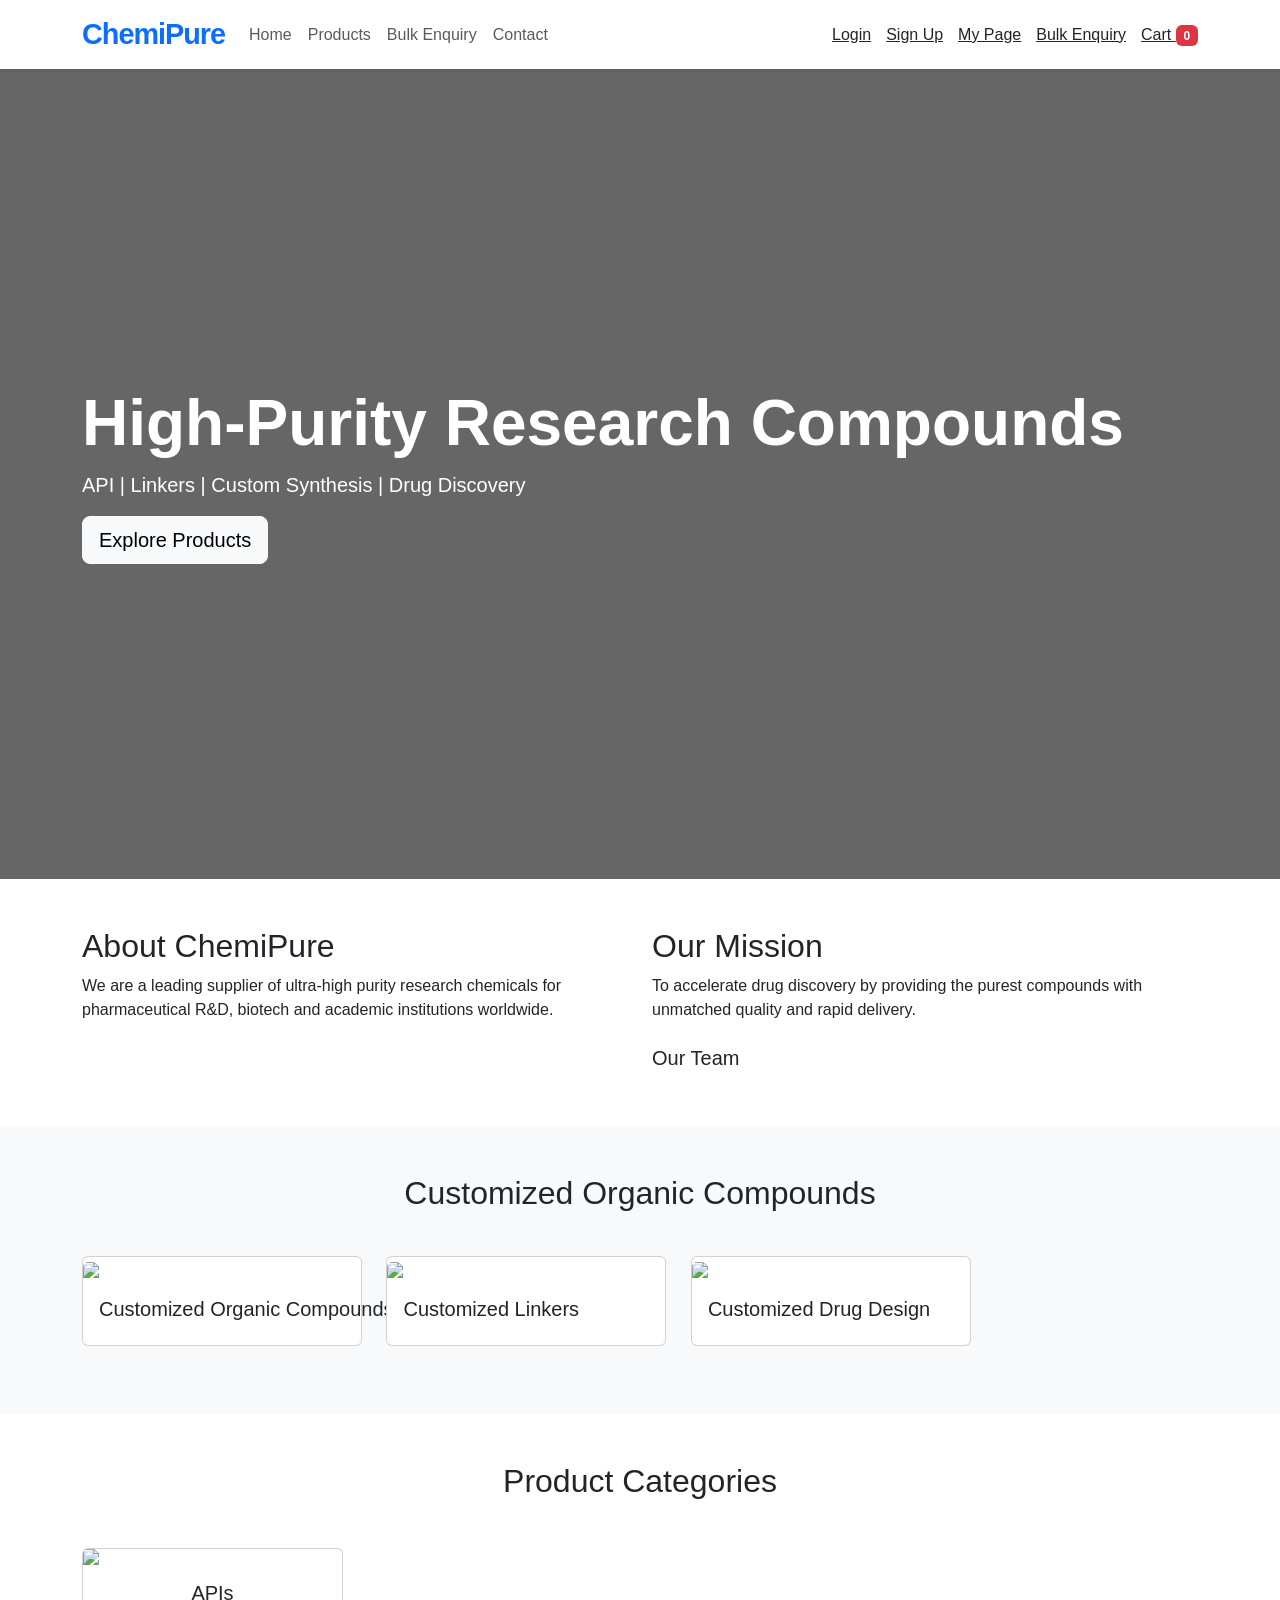
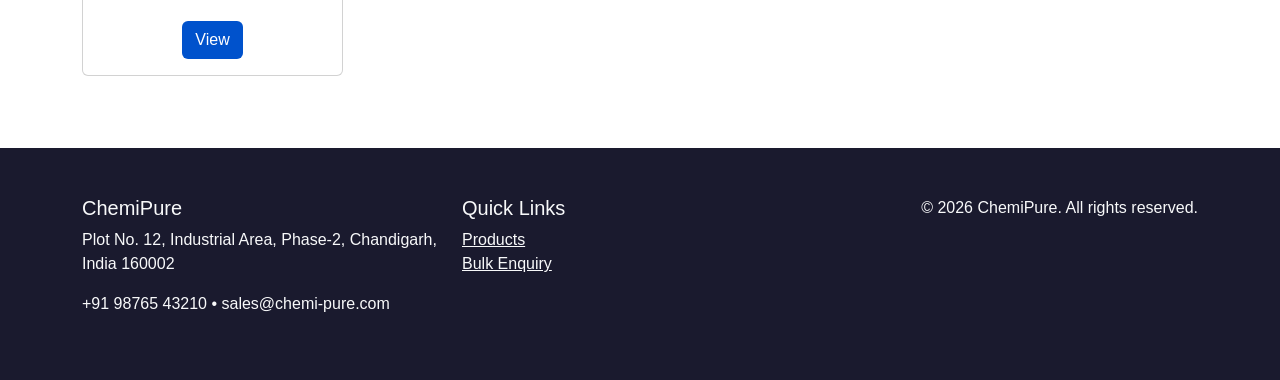
==== index.html @ e96cc4f9 "Add initial HTML structure for ChemiPure website" ====
<!DOCTYPE html>
<html lang="en">
<head>
    <meta charset="UTF-8">
    <meta name="viewport" content="width=device-width, initial-scale=1">
    <title>ChemiPure • High-Purity Research Compounds</title>
    <link href="https://cdn.jsdelivr.net/npm/bootstrap@5.3.3/dist/css/bootstrap.min.css" rel="stylesheet">
    <link rel="stylesheet" href="assets/css/style.css">
</head>
<body>
    <!-- HEADER -->
    <nav class="navbar navbar-expand-lg navbar-light bg-white shadow-sm sticky-top">
        <div class="container">
            <a class="navbar-brand text-primary" href="index.html">ChemiPure</a>
            <button class="navbar-toggler" type="button" data-bs-toggle="collapse" data-bs-target="#navbarNav">
                <span class="navbar-toggler-icon"></span>
            </button>
            <div class="collapse navbar-collapse" id="navbarNav">
                <ul class="navbar-nav me-auto">
                    <li><a class="nav-link" href="index.html">Home</a></li>
                    <li><a class="nav-link" href="products.html">Products</a></li>
                    <li><a class="nav-link" href="bulk-enquiry.html">Bulk Enquiry</a></li>
                    <li><a class="nav-link" href="contact.html">Contact</a></li>
                </ul>
                <div class="header-right d-flex align-items-center">
                    <a href="#" onclick="login()" class="text-dark">Login</a>
                    <a href="#" class="text-dark" data-bs-toggle="modal" data-bs-target="#signupModal">Sign Up</a>
                    <a href="my-page.html" class="text-dark">My Page</a>
                    <a href="bulk-enquiry.html" class="text-dark">Bulk Enquiry</a>
                    <a href="#" class="position-relative text-dark" onclick="alert('Cart: '+cart.length+' items')">Cart <span id="cart-count" class="badge bg-danger">0</span></a>
                </div>
            </div>
        </div>
    </nav>

    <!-- HERO -->
    <section class="hero d-flex align-items-center text-white">
        <div class="container">
            <h1 class="display-3 fw-bold">High-Purity Research Compounds</h1>
            <p class="lead">API | Linkers | Custom Synthesis | Drug Discovery</p>
            <a href="products.html" class="btn btn-lg btn-light">Explore Products</a>
        </div>
    </section>

    <!-- ABOUT & MISSION -->
    <section class="py-5">
        <div class="container">
            <div class="row">
                <div class="col-lg-6">
                    <h2>About ChemiPure</h2>
                    <p>We are a leading supplier of ultra-high purity research chemicals for pharmaceutical R&D, biotech and academic institutions worldwide.</p>
                </div>
                <div class="col-lg-6">
                    <h2>Our Mission</h2>
                    <p>To accelerate drug discovery by providing the purest compounds with unmatched quality and rapid delivery.</p>
                    <h5 class="mt-4">Our Team</h5>
                    <div class="d-flex gap-3">
                        <img src="https://picsum.photos/id/64/80/80" class="rounded-circle" alt="">
                        <img src="https://picsum.photos/id/65/80/80" class="rounded-circle" alt="">
                        <img src="https://picsum.photos/id/66/80/80" class="rounded-circle" alt="">
                    </div>
                </div>
            </div>
        </div>
    </section>

    <!-- CUSTOMIZED SECTION (scroll) -->
    <section class="py-5 bg-light">
        <div class="container">
            <h2 class="text-center mb-4">Customized Organic Compounds</h2>
            <div class="scroll-container">
                <div class="scroll-item card"><img src="https://picsum.photos/id/180/280/180" class="card-img-top"><div class="p-3"><h5>Customized Organic Compounds</h5></div></div>
                <div class="scroll-item card"><img src="https://picsum.photos/id/201/280/180" class="card-img-top"><div class="p-3"><h5>Customized Linkers</h5></div></div>
                <div class="scroll-item card"><img src="https://picsum.photos/id/220/280/180" class="card-img-top"><div class="p-3"><h5>Customized Drug Design</h5></div></div>
            </div>
        </div>
    </section>

    <!-- PRODUCT CATEGORIES -->
    <section class="py-5">
        <div class="container">
            <h2 class="text-center mb-5">Product Categories</h2>
            <div class="row">
                <div class="col-md-3 mb-4">
                    <div class="card card-product h-100" onclick="location.href='products.html?cat=API'">
                        <img src="https://picsum.photos/id/180/300/200" class="card-img-top">
                        <div class="card-body text-center">
                            <h5>APIs</h5>
                            <button class="btn btn-inquiry mt-2">View</button>
                        </div>
                    </div>
                </div>
                <!-- Repeat for Linkers, Custom Synthesis, Drug Discovery -->
                <!-- ... (copy-paste same block, change image & text) -->
            </div>
        </div>
    </section>

    <!-- FOOTER -->
    <footer class="footer py-5 text-light">
        <div class="container">
            <div class="row">
                <div class="col-md-4">
                    <h5>ChemiPure</h5>
                    <p>Plot No. 12, Industrial Area, Phase-2, Chandigarh, India 160002</p>
                    <p>+91 98765 43210 • sales@chemi-pure.com</p>
                </div>
                <div class="col-md-4">
                    <h5>Quick Links</h5>
                    <a href="products.html" class="text-light d-block">Products</a>
                    <a href="bulk-enquiry.html" class="text-light d-block">Bulk Enquiry</a>
                </div>
                <div class="col-md-4 text-end">
                    <p>© 2026 ChemiPure. All rights reserved.</p>
                </div>
            </div>
        </div>
    </footer>

    <script src="https://cdn.jsdelivr.net/npm/bootstrap@5.3.3/dist/js/bootstrap.bundle.min.js"></script>
    <script src="assets/js/script.js"></script>
</body>
</html>
---- assets/css/style.css ----
:root {
    --primary: #0052cc;
    --secondary: #00b894;
}
body { font-family: 'Segoe UI', sans-serif; }
.navbar-brand { font-weight: 700; font-size: 1.8rem; letter-spacing: -1px; }
.nav-link { font-weight: 500; }
.header-right a { margin-left: 15px; font-weight: 500; }
.hero { background: linear-gradient(rgba(0,0,0,0.6), rgba(0,0,0,0.6)), url('https://picsum.photos/id/1015/1920/800'); background-size: cover; height: 90vh; }
.card-product { transition: all 0.3s; }
.card-product:hover { transform: translateY(-10px); box-shadow: 0 20px 30px rgba(0,0,0,0.1); }
.btn-inquiry { background: #0052cc; color: white; }
.scroll-container { overflow-x: auto; white-space: nowrap; padding: 20px 0; }
.scroll-item { display: inline-block; width: 280px; margin-right: 20px; }
.footer { background: #1a1a2e; color: #ccc; }
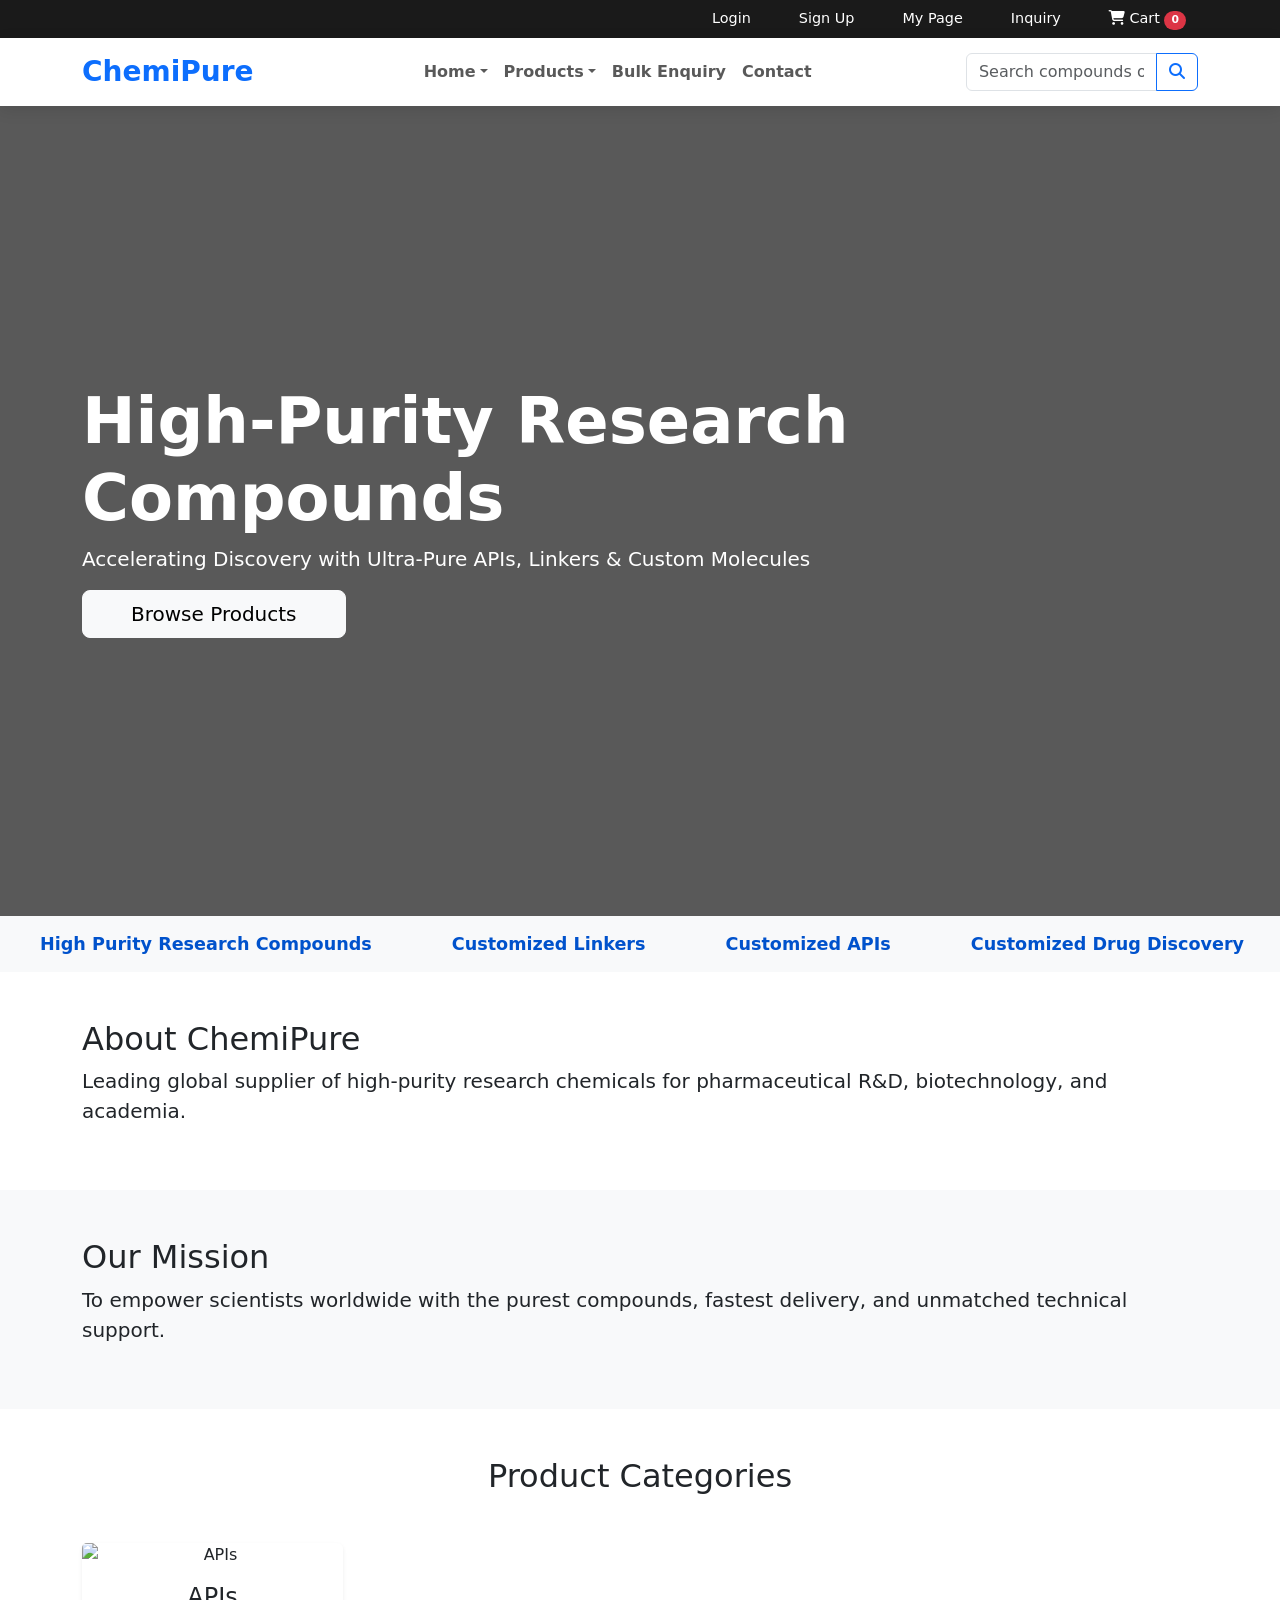
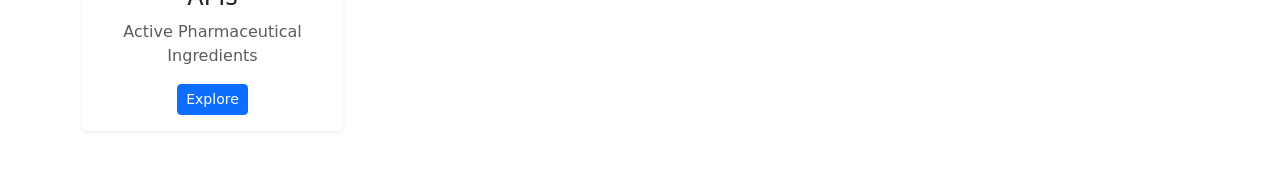
==== commit 5d96bcd5: "Update index.html" ====
--- a/index.html
+++ b/index.html
@@ -6,116 +6,132 @@
     <title>ChemiPure • High-Purity Research Compounds</title>
     <link href="https://cdn.jsdelivr.net/npm/bootstrap@5.3.3/dist/css/bootstrap.min.css" rel="stylesheet">
     <link rel="stylesheet" href="assets/css/style.css">
+    <link rel="stylesheet" href="https://cdnjs.cloudflare.com/ajax/libs/font-awesome/6.5.1/css/all.min.css">
 </head>
 <body>
-    <!-- HEADER -->
-    <nav class="navbar navbar-expand-lg navbar-light bg-white shadow-sm sticky-top">
+
+    <!-- TOP BLACK STRIP -->
+    <div class="top-bar py-2 text-center">
+        <div class="container d-flex justify-content-end align-items-center gap-4">
+            <a href="#" onclick="login()">Login</a>
+            <a href="#" data-bs-toggle="modal" data-bs-target="#signupModal">Sign Up</a>
+            <a href="my-page.html">My Page</a>
+            <a href="inquiry.html">Inquiry</a>
+            <a href="#" class="position-relative" onclick="alert('Cart: '+cart.length+' items')">
+                <i class="fas fa-shopping-cart"></i> Cart 
+                <span id="cart-count" class="badge bg-danger rounded-pill">0</span>
+            </a>
+        </div>
+    </div>
+
+    <!-- MAIN NAVBAR -->
+    <nav class="navbar navbar-expand-lg navbar-light bg-white sticky-top">
         <div class="container">
-            <a class="navbar-brand text-primary" href="index.html">ChemiPure</a>
-            <button class="navbar-toggler" type="button" data-bs-toggle="collapse" data-bs-target="#navbarNav">
+            <a class="navbar-brand fw-bold fs-3 text-primary" href="index.html">ChemiPure</a>
+
+            <button class="navbar-toggler" type="button" data-bs-toggle="collapse" data-bs-target="#mainNav">
                 <span class="navbar-toggler-icon"></span>
             </button>
-            <div class="collapse navbar-collapse" id="navbarNav">
-                <ul class="navbar-nav me-auto">
-                    <li><a class="nav-link" href="index.html">Home</a></li>
-                    <li><a class="nav-link" href="products.html">Products</a></li>
-                    <li><a class="nav-link" href="bulk-enquiry.html">Bulk Enquiry</a></li>
-                    <li><a class="nav-link" href="contact.html">Contact</a></li>
+
+            <div class="collapse navbar-collapse" id="mainNav">
+                <ul class="navbar-nav mx-auto">
+                    <!-- Home Dropdown -->
+                    <li class="nav-item dropdown">
+                        <a class="nav-link dropdown-toggle" href="#" role="button" data-bs-toggle="dropdown">Home</a>
+                        <ul class="dropdown-menu">
+                            <li><a class="dropdown-item" href="#about">About Us</a></li>
+                            <li><a class="dropdown-item" href="#mission">Our Mission</a></li>
+                        </ul>
+                    </li>
+
+                    <!-- Products Dropdown -->
+                    <li class="nav-item dropdown">
+                        <a class="nav-link dropdown-toggle" href="#" role="button" data-bs-toggle="dropdown">Products</a>
+                        <ul class="dropdown-menu">
+                            <li><a class="dropdown-item" href="products.html?cat=API">APIs</a></li>
+                            <li><a class="dropdown-item" href="products.html?cat=Linkers">Linkers</a></li>
+                            <li><a class="dropdown-item" href="products.html?cat=Custom Synthesis">Custom Synthesis</a></li>
+                            <li><a class="dropdown-item" href="products.html?cat=Drug Discovery">Drug Discovery</a></li>
+                        </ul>
+                    </li>
+
+                    <li class="nav-item"><a class="nav-link" href="bulk-enquiry.html">Bulk Enquiry</a></li>
+                    <li class="nav-item"><a class="nav-link" href="contact.html">Contact</a></li>
                 </ul>
-                <div class="header-right d-flex align-items-center">
-                    <a href="#" onclick="login()" class="text-dark">Login</a>
-                    <a href="#" class="text-dark" data-bs-toggle="modal" data-bs-target="#signupModal">Sign Up</a>
-                    <a href="my-page.html" class="text-dark">My Page</a>
-                    <a href="bulk-enquiry.html" class="text-dark">Bulk Enquiry</a>
-                    <a href="#" class="position-relative text-dark" onclick="alert('Cart: '+cart.length+' items')">Cart <span id="cart-count" class="badge bg-danger">0</span></a>
-                </div>
+
+                <!-- Search -->
+                <form class="d-flex w-25">
+                    <div class="input-group">
+                        <input type="text" id="search-top" class="form-control" placeholder="Search compounds or CAS...">
+                        <button class="btn btn-outline-primary" type="button"><i class="fas fa-search"></i></button>
+                    </div>
+                </form>
             </div>
         </div>
     </nav>
 
     <!-- HERO -->
-    <section class="hero d-flex align-items-center text-white">
+    <section class="hero d-flex align-items-center text-white" style="background: linear-gradient(rgba(0,0,0,0.65), rgba(0,0,0,0.65)), url('https://picsum.photos/id/1015/1920/900'); height: 90vh;">
         <div class="container">
             <h1 class="display-3 fw-bold">High-Purity Research Compounds</h1>
-            <p class="lead">API | Linkers | Custom Synthesis | Drug Discovery</p>
-            <a href="products.html" class="btn btn-lg btn-light">Explore Products</a>
+            <p class="lead">Accelerating Discovery with Ultra-Pure APIs, Linkers & Custom Molecules</p>
+            <a href="products.html" class="btn btn-light btn-lg px-5">Browse Products</a>
         </div>
     </section>
 
-    <!-- ABOUT & MISSION -->
+    <!-- SCROLLING SECTION -->
+    <div class="scroll-marquee">
+        <div class="scroll-content">
+            <span class="scroll-item">High Purity Research Compounds</span>
+            <span class="scroll-item">Customized Linkers</span>
+            <span class="scroll-item">Customized APIs</span>
+            <span class="scroll-item">Customized Drug Discovery</span>
+            <!-- Duplicate for seamless loop -->
+            <span class="scroll-item">High Purity Research Compounds</span>
+            <span class="scroll-item">Customized Linkers</span>
+            <span class="scroll-item">Customized APIs</span>
+            <span class="scroll-item">Customized Drug Discovery</span>
+        </div>
+    </div>
+
+    <!-- ABOUT & MISSION SECTIONS -->
+    <section id="about" class="py-5">
+        <div class="container">
+            <h2>About ChemiPure</h2>
+            <p class="lead">Leading global supplier of high-purity research chemicals for pharmaceutical R&amp;D, biotechnology, and academia.</p>
+        </div>
+    </section>
+
+    <section id="mission" class="py-5 bg-light">
+        <div class="container">
+            <h2>Our Mission</h2>
+            <p class="lead">To empower scientists worldwide with the purest compounds, fastest delivery, and unmatched technical support.</p>
+            <!-- Team images as before -->
+        </div>
+    </section>
+
+    <!-- PRODUCT CATEGORIES (Smart Cards) -->
     <section class="py-5">
         <div class="container">
-            <div class="row">
-                <div class="col-lg-6">
-                    <h2>About ChemiPure</h2>
-                    <p>We are a leading supplier of ultra-high purity research chemicals for pharmaceutical R&D, biotech and academic institutions worldwide.</p>
-                </div>
-                <div class="col-lg-6">
-                    <h2>Our Mission</h2>
-                    <p>To accelerate drug discovery by providing the purest compounds with unmatched quality and rapid delivery.</p>
-                    <h5 class="mt-4">Our Team</h5>
-                    <div class="d-flex gap-3">
-                        <img src="https://picsum.photos/id/64/80/80" class="rounded-circle" alt="">
-                        <img src="https://picsum.photos/id/65/80/80" class="rounded-circle" alt="">
-                        <img src="https://picsum.photos/id/66/80/80" class="rounded-circle" alt="">
+            <h2 class="text-center mb-5">Product Categories</h2>
+            <div class="row g-4">
+                <div class="col-lg-3 col-md-6">
+                    <div class="card category-card h-100 border-0 shadow-sm text-center" onclick="location.href='products.html?cat=API'">
+                        <img src="https://picsum.photos/id/180/600/400" class="card-img-top" alt="APIs">
+                        <div class="card-body">
+                            <h4>APIs</h4>
+                            <p class="text-muted">Active Pharmaceutical Ingredients</p>
+                            <button class="btn btn-primary btn-sm">Explore</button>
+                        </div>
                     </div>
                 </div>
+                <!-- Repeat 3 more times for Linkers, Custom Synthesis, Drug Discovery with different picsum ids -->
+                <!-- Example for Linkers: picsum.photos/id/201/600/400 -->
             </div>
         </div>
     </section>
 
-    <!-- CUSTOMIZED SECTION (scroll) -->
-    <section class="py-5 bg-light">
-        <div class="container">
-            <h2 class="text-center mb-4">Customized Organic Compounds</h2>
-            <div class="scroll-container">
-                <div class="scroll-item card"><img src="https://picsum.photos/id/180/280/180" class="card-img-top"><div class="p-3"><h5>Customized Organic Compounds</h5></div></div>
-                <div class="scroll-item card"><img src="https://picsum.photos/id/201/280/180" class="card-img-top"><div class="p-3"><h5>Customized Linkers</h5></div></div>
-                <div class="scroll-item card"><img src="https://picsum.photos/id/220/280/180" class="card-img-top"><div class="p-3"><h5>Customized Drug Design</h5></div></div>
-            </div>
-        </div>
-    </section>
-
-    <!-- PRODUCT CATEGORIES -->
-    <section class="py-5">
-        <div class="container">
-            <h2 class="text-center mb-5">Product Categories</h2>
-            <div class="row">
-                <div class="col-md-3 mb-4">
-                    <div class="card card-product h-100" onclick="location.href='products.html?cat=API'">
-                        <img src="https://picsum.photos/id/180/300/200" class="card-img-top">
-                        <div class="card-body text-center">
-                            <h5>APIs</h5>
-                            <button class="btn btn-inquiry mt-2">View</button>
-                        </div>
-                    </div>
-                </div>
-                <!-- Repeat for Linkers, Custom Synthesis, Drug Discovery -->
-                <!-- ... (copy-paste same block, change image & text) -->
-            </div>
-        </div>
-    </section>
-
-    <!-- FOOTER -->
-    <footer class="footer py-5 text-light">
-        <div class="container">
-            <div class="row">
-                <div class="col-md-4">
-                    <h5>ChemiPure</h5>
-                    <p>Plot No. 12, Industrial Area, Phase-2, Chandigarh, India 160002</p>
-                    <p>+91 98765 43210 • sales@chemi-pure.com</p>
-                </div>
-                <div class="col-md-4">
-                    <h5>Quick Links</h5>
-                    <a href="products.html" class="text-light d-block">Products</a>
-                    <a href="bulk-enquiry.html" class="text-light d-block">Bulk Enquiry</a>
-                </div>
-                <div class="col-md-4 text-end">
-                    <p>© 2026 ChemiPure. All rights reserved.</p>
-                </div>
-            </div>
-        </div>
-    </footer>
+    <!-- FOOTER (same as before) -->
 
     <script src="https://cdn.jsdelivr.net/npm/bootstrap@5.3.3/dist/js/bootstrap.bundle.min.js"></script>
     <script src="assets/js/script.js"></script>
--- a/assets/css/style.css
+++ b/assets/css/style.css
@@ -1,15 +1,37 @@
 :root {
     --primary: #0052cc;
-    --secondary: #00b894;
+    --dark: #1a1a1a;
 }
-body { font-family: 'Segoe UI', sans-serif; }
-.navbar-brand { font-weight: 700; font-size: 1.8rem; letter-spacing: -1px; }
-.nav-link { font-weight: 500; }
-.header-right a { margin-left: 15px; font-weight: 500; }
-.hero { background: linear-gradient(rgba(0,0,0,0.6), rgba(0,0,0,0.6)), url('https://picsum.photos/id/1015/1920/800'); background-size: cover; height: 90vh; }
-.card-product { transition: all 0.3s; }
-.card-product:hover { transform: translateY(-10px); box-shadow: 0 20px 30px rgba(0,0,0,0.1); }
-.btn-inquiry { background: #0052cc; color: white; }
-.scroll-container { overflow-x: auto; white-space: nowrap; padding: 20px 0; }
-.scroll-item { display: inline-block; width: 280px; margin-right: 20px; }
-.footer { background: #1a1a2e; color: #ccc; }
+.top-bar { background: var(--dark); color: white; font-size: 0.9rem; }
+.top-bar a { color: white; margin: 0 12px; text-decoration: none; }
+.top-bar a:hover { color: #00b894; }
+.navbar { box-shadow: 0 4px 15px rgba(0,0,0,0.1); }
+.nav-link { font-weight: 600; position: relative; }
+.dropdown-menu { border: none; box-shadow: 0 10px 25px rgba(0,0,0,0.15); }
+.scroll-marquee {
+    background: #f8f9fa;
+    padding: 15px 0;
+    overflow: hidden;
+    white-space: nowrap;
+}
+.scroll-content {
+    display: inline-flex;
+    animation: marquee 25s linear infinite;
+}
+.scroll-item {
+    padding: 0 40px;
+    font-weight: 600;
+    font-size: 1.1rem;
+    color: var(--primary);
+}
+@keyframes marquee {
+    from { transform: translateX(0); }
+    to { transform: translateX(-50%); }
+}
+.category-card {
+    transition: all 0.4s cubic-bezier(0.4, 0, 0.2, 1);
+}
+.category-card:hover {
+    transform: translateY(-15px) scale(1.03);
+    box-shadow: 0 25px 50px rgba(0, 82, 204, 0.25);
+}
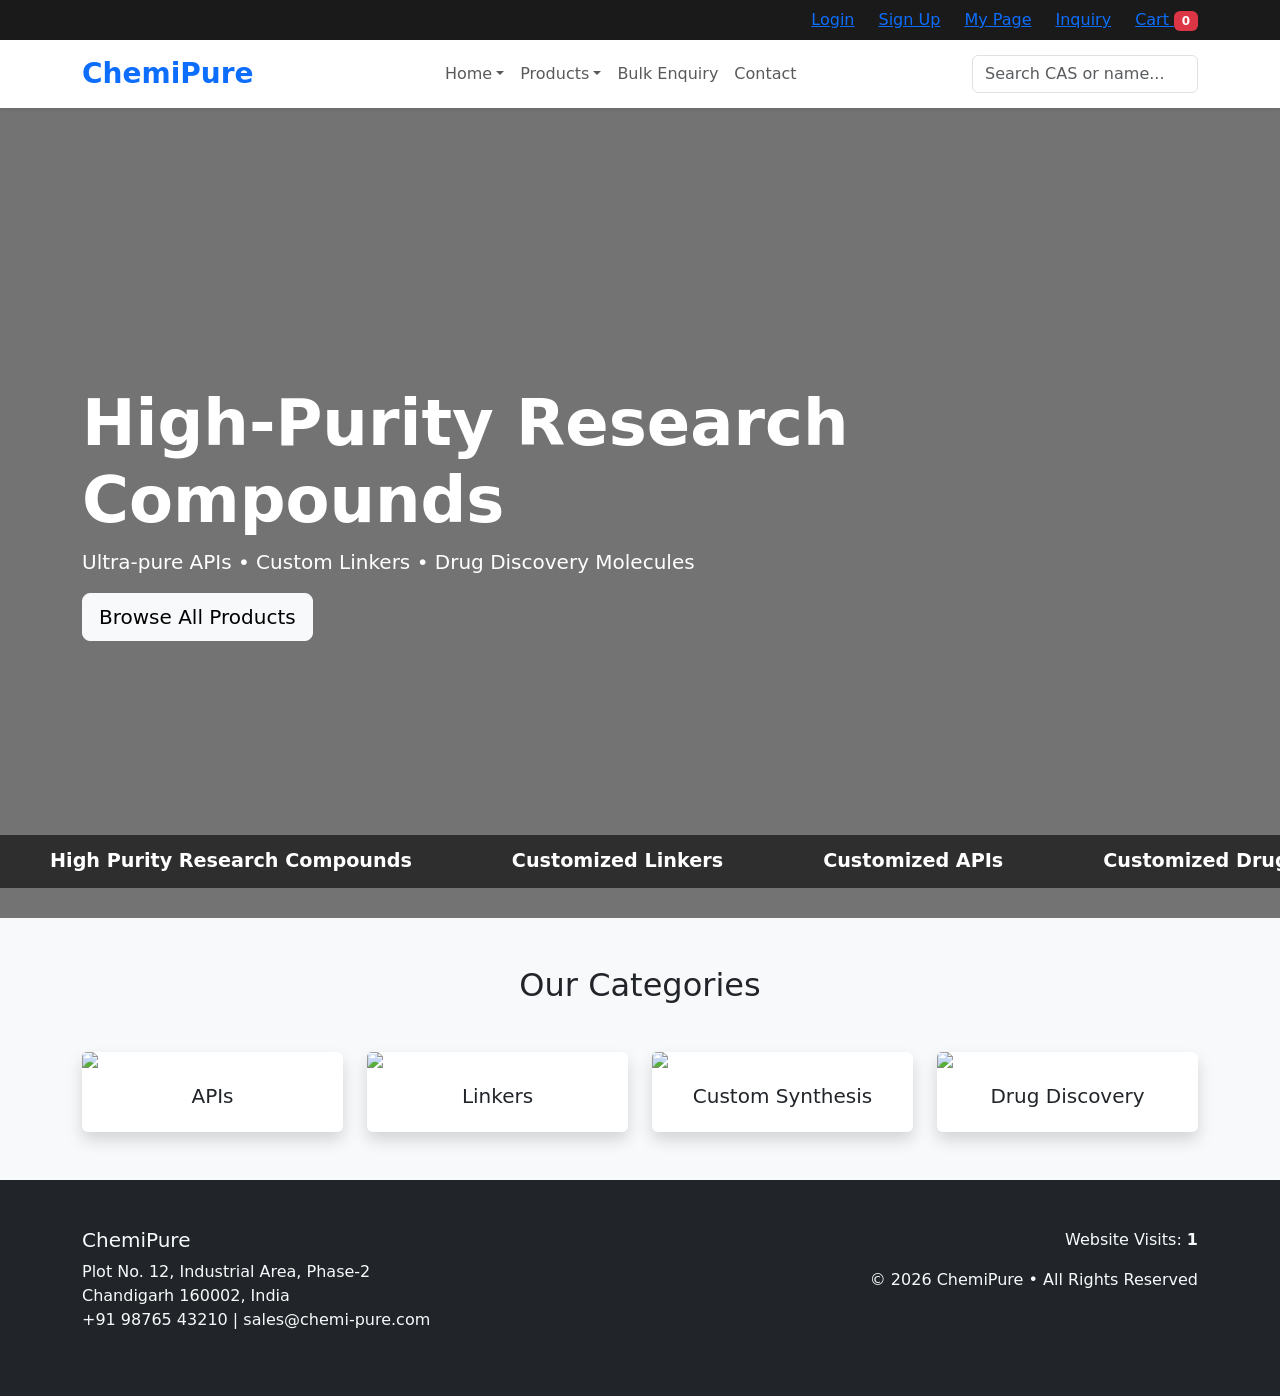
==== commit 55c4b53b: "Update index.html" ====
--- a/index.html
+++ b/index.html
@@ -12,41 +12,31 @@
 
     <!-- TOP BLACK STRIP -->
     <div class="top-bar py-2 text-center">
-        <div class="container d-flex justify-content-end align-items-center gap-4">
+        <div class="container d-flex justify-content-end gap-4">
             <a href="#" onclick="login()">Login</a>
             <a href="#" data-bs-toggle="modal" data-bs-target="#signupModal">Sign Up</a>
             <a href="my-page.html">My Page</a>
             <a href="inquiry.html">Inquiry</a>
-            <a href="#" class="position-relative" onclick="alert('Cart: '+cart.length+' items')">
-                <i class="fas fa-shopping-cart"></i> Cart 
-                <span id="cart-count" class="badge bg-danger rounded-pill">0</span>
-            </a>
+            <a href="cart.html" class="position-relative">Cart <span class="cart-count badge bg-danger">0</span></a>
         </div>
     </div>
 
-    <!-- MAIN NAVBAR -->
-    <nav class="navbar navbar-expand-lg navbar-light bg-white sticky-top">
+    <!-- MAIN NAV -->
+    <nav class="navbar navbar-expand-lg navbar-light bg-white shadow-sm">
         <div class="container">
-            <a class="navbar-brand fw-bold fs-3 text-primary" href="index.html">ChemiPure</a>
-
-            <button class="navbar-toggler" type="button" data-bs-toggle="collapse" data-bs-target="#mainNav">
-                <span class="navbar-toggler-icon"></span>
-            </button>
-
-            <div class="collapse navbar-collapse" id="mainNav">
+            <a class="navbar-brand fw-bold text-primary fs-3" href="index.html">ChemiPure</a>
+            <button class="navbar-toggler" data-bs-toggle="collapse" data-bs-target="#nav">☰</button>
+            <div class="collapse navbar-collapse" id="nav">
                 <ul class="navbar-nav mx-auto">
-                    <!-- Home Dropdown -->
                     <li class="nav-item dropdown">
-                        <a class="nav-link dropdown-toggle" href="#" role="button" data-bs-toggle="dropdown">Home</a>
+                        <a class="nav-link dropdown-toggle" href="#" data-bs-toggle="dropdown">Home</a>
                         <ul class="dropdown-menu">
-                            <li><a class="dropdown-item" href="#about">About Us</a></li>
-                            <li><a class="dropdown-item" href="#mission">Our Mission</a></li>
+                            <li><a class="dropdown-item" href="about.html">About Us</a></li>
+                            <li><a class="dropdown-item" href="mission.html">Our Mission</a></li>
                         </ul>
                     </li>
-
-                    <!-- Products Dropdown -->
                     <li class="nav-item dropdown">
-                        <a class="nav-link dropdown-toggle" href="#" role="button" data-bs-toggle="dropdown">Products</a>
+                        <a class="nav-link dropdown-toggle" href="#" data-bs-toggle="dropdown">Products</a>
                         <ul class="dropdown-menu">
                             <li><a class="dropdown-item" href="products.html?cat=API">APIs</a></li>
                             <li><a class="dropdown-item" href="products.html?cat=Linkers">Linkers</a></li>
@@ -54,84 +44,94 @@
                             <li><a class="dropdown-item" href="products.html?cat=Drug Discovery">Drug Discovery</a></li>
                         </ul>
                     </li>
-
-                    <li class="nav-item"><a class="nav-link" href="bulk-enquiry.html">Bulk Enquiry</a></li>
-                    <li class="nav-item"><a class="nav-link" href="contact.html">Contact</a></li>
+                    <li><a class="nav-link" href="bulk-enquiry.html">Bulk Enquiry</a></li>
+                    <li><a class="nav-link" href="contact.html">Contact</a></li>
                 </ul>
-
-                <!-- Search -->
-                <form class="d-flex w-25">
-                    <div class="input-group">
-                        <input type="text" id="search-top" class="form-control" placeholder="Search compounds or CAS...">
-                        <button class="btn btn-outline-primary" type="button"><i class="fas fa-search"></i></button>
-                    </div>
-                </form>
+                <form class="d-flex"><input type="text" class="form-control" placeholder="Search CAS or name..."></form>
             </div>
         </div>
     </nav>
 
-    <!-- HERO -->
-    <section class="hero d-flex align-items-center text-white" style="background: linear-gradient(rgba(0,0,0,0.65), rgba(0,0,0,0.65)), url('https://picsum.photos/id/1015/1920/900'); height: 90vh;">
-        <div class="container">
+    <!-- HERO WITH SCROLLING TEXT ON IMAGE -->
+    <section class="hero d-flex align-items-center text-white" style="background: linear-gradient(rgba(0,0,0,0.55), rgba(0,0,0,0.55)), url('https://picsum.photos/id/1015/1920/900') center/cover no-repeat;">
+        <div class="container position-relative z-3">
             <h1 class="display-3 fw-bold">High-Purity Research Compounds</h1>
-            <p class="lead">Accelerating Discovery with Ultra-Pure APIs, Linkers & Custom Molecules</p>
-            <a href="products.html" class="btn btn-light btn-lg px-5">Browse Products</a>
+            <p class="lead">Ultra-pure APIs • Custom Linkers • Drug Discovery Molecules</p>
+            <a href="products.html" class="btn btn-light btn-lg">Browse All Products</a>
         </div>
-    </section>
 
-    <!-- SCROLLING SECTION -->
-    <div class="scroll-marquee">
-        <div class="scroll-content">
-            <span class="scroll-item">High Purity Research Compounds</span>
-            <span class="scroll-item">Customized Linkers</span>
-            <span class="scroll-item">Customized APIs</span>
-            <span class="scroll-item">Customized Drug Discovery</span>
-            <!-- Duplicate for seamless loop -->
-            <span class="scroll-item">High Purity Research Compounds</span>
-            <span class="scroll-item">Customized Linkers</span>
-            <span class="scroll-item">Customized APIs</span>
-            <span class="scroll-item">Customized Drug Discovery</span>
-        </div>
-    </div>
-
-    <!-- ABOUT & MISSION SECTIONS -->
-    <section id="about" class="py-5">
-        <div class="container">
-            <h2>About ChemiPure</h2>
-            <p class="lead">Leading global supplier of high-purity research chemicals for pharmaceutical R&amp;D, biotechnology, and academia.</p>
-        </div>
-    </section>
-
-    <section id="mission" class="py-5 bg-light">
-        <div class="container">
-            <h2>Our Mission</h2>
-            <p class="lead">To empower scientists worldwide with the purest compounds, fastest delivery, and unmatched technical support.</p>
-            <!-- Team images as before -->
-        </div>
-    </section>
-
-    <!-- PRODUCT CATEGORIES (Smart Cards) -->
-    <section class="py-5">
-        <div class="container">
-            <h2 class="text-center mb-5">Product Categories</h2>
-            <div class="row g-4">
-                <div class="col-lg-3 col-md-6">
-                    <div class="card category-card h-100 border-0 shadow-sm text-center" onclick="location.href='products.html?cat=API'">
-                        <img src="https://picsum.photos/id/180/600/400" class="card-img-top" alt="APIs">
-                        <div class="card-body">
-                            <h4>APIs</h4>
-                            <p class="text-muted">Active Pharmaceutical Ingredients</p>
-                            <button class="btn btn-primary btn-sm">Explore</button>
-                        </div>
-                    </div>
-                </div>
-                <!-- Repeat 3 more times for Linkers, Custom Synthesis, Drug Discovery with different picsum ids -->
-                <!-- Example for Linkers: picsum.photos/id/201/600/400 -->
+        <!-- Scrolling marquee ON the image -->
+        <div class="hero-marquee">
+            <div class="scroll-content">
+                <span class="scroll-item">High Purity Research Compounds</span>
+                <span class="scroll-item">Customized Linkers</span>
+                <span class="scroll-item">Customized APIs</span>
+                <span class="scroll-item">Customized Drug Discovery</span>
+                <span class="scroll-item">High Purity Research Compounds</span>
+                <span class="scroll-item">Customized Linkers</span>
+                <span class="scroll-item">Customized APIs</span>
+                <span class="scroll-item">Customized Drug Discovery</span>
             </div>
         </div>
     </section>
 
-    <!-- FOOTER (same as before) -->
+    <!-- 4 PRODUCT CATEGORIES BELOW HERO -->
+    <section class="py-5 bg-light">
+        <div class="container">
+            <h2 class="text-center mb-5">Our Categories</h2>
+            <div class="row g-4">
+                <div class="col-lg-3 col-md-6">
+                    <div class="card category-card h-100 border-0 shadow" onclick="location.href='product-detail.html?id=1'">
+                        <img src="https://picsum.photos/id/180/600/400" class="card-img-top">
+                        <div class="card-body text-center"><h5>APIs</h5></div>
+                    </div>
+                </div>
+                <div class="col-lg-3 col-md-6">
+                    <div class="card category-card h-100 border-0 shadow" onclick="location.href='product-detail.html?id=3'">
+                        <img src="https://picsum.photos/id/201/600/400" class="card-img-top">
+                        <div class="card-body text-center"><h5>Linkers</h5></div>
+                    </div>
+                </div>
+                <div class="col-lg-3 col-md-6">
+                    <div class="card category-card h-100 border-0 shadow" onclick="location.href='product-detail.html?id=5'">
+                        <img src="https://picsum.photos/id/220/600/400" class="card-img-top">
+                        <div class="card-body text-center"><h5>Custom Synthesis</h5></div>
+                    </div>
+                </div>
+                <div class="col-lg-3 col-md-6">
+                    <div class="card category-card h-100 border-0 shadow" onclick="location.href='product-detail.html?id=6'">
+                        <img src="https://picsum.photos/id/251/600/400" class="card-img-top">
+                        <div class="card-body text-center"><h5>Drug Discovery</h5></div>
+                    </div>
+                </div>
+            </div>
+        </div>
+    </section>
+
+    <!-- FOOTER -->
+    <footer class="bg-dark text-light py-5">
+        <div class="container">
+            <div class="row">
+                <div class="col-md-6">
+                    <h5>ChemiPure</h5>
+                    <p>Plot No. 12, Industrial Area, Phase-2<br>Chandigarh 160002, India<br>
+                    +91 98765 43210 | sales@chemi-pure.com</p>
+                </div>
+                <div class="col-md-6 text-end">
+                    <p>Website Visits: <strong id="visit-count">0</strong></p>
+                    <p>© 2026 ChemiPure • All Rights Reserved</p>
+                </div>
+            </div>
+        </div>
+    </footer>
+
+    <!-- Signup Modal -->
+    <div class="modal fade" id="signupModal">
+        <div class="modal-dialog"><div class="modal-content">
+            <div class="modal-header"><h5>Sign Up</h5></div>
+            <div class="modal-body"><input type="text" class="form-control mb-3" placeholder="Name"><input type="email" class="form-control mb-3" placeholder="Email"><button class="btn btn-primary w-100" onclick="alert('Account created!')">Create Account</button></div>
+        </div></div>
+    </div>
 
     <script src="https://cdn.jsdelivr.net/npm/bootstrap@5.3.3/dist/js/bootstrap.bundle.min.js"></script>
     <script src="assets/js/script.js"></script>
--- a/assets/css/style.css
+++ b/assets/css/style.css
@@ -1,37 +1,12 @@
-:root {
-    --primary: #0052cc;
-    --dark: #1a1a1a;
+:root { --primary: #0052cc; --dark: #1a1a1a; }
+.top-bar { background: var(--dark); color: white; }
+.hero { position: relative; height: 90vh; background-size: cover; }
+.hero-marquee {
+    position: absolute; bottom: 30px; left: 0; right: 0; background: rgba(0,0,0,0.6);
+    padding: 12px 0; color: white; font-size: 1.2rem; font-weight: 600;
+    overflow: hidden; white-space: nowrap;
 }
-.top-bar { background: var(--dark); color: white; font-size: 0.9rem; }
-.top-bar a { color: white; margin: 0 12px; text-decoration: none; }
-.top-bar a:hover { color: #00b894; }
-.navbar { box-shadow: 0 4px 15px rgba(0,0,0,0.1); }
-.nav-link { font-weight: 600; position: relative; }
-.dropdown-menu { border: none; box-shadow: 0 10px 25px rgba(0,0,0,0.15); }
-.scroll-marquee {
-    background: #f8f9fa;
-    padding: 15px 0;
-    overflow: hidden;
-    white-space: nowrap;
-}
-.scroll-content {
-    display: inline-flex;
-    animation: marquee 25s linear infinite;
-}
-.scroll-item {
-    padding: 0 40px;
-    font-weight: 600;
-    font-size: 1.1rem;
-    color: var(--primary);
-}
-@keyframes marquee {
-    from { transform: translateX(0); }
-    to { transform: translateX(-50%); }
-}
-.category-card {
-    transition: all 0.4s cubic-bezier(0.4, 0, 0.2, 1);
-}
-.category-card:hover {
-    transform: translateY(-15px) scale(1.03);
-    box-shadow: 0 25px 50px rgba(0, 82, 204, 0.25);
-}
+.scroll-content { display: inline-flex; animation: marquee 30s linear infinite; }
+.scroll-item { padding: 0 50px; }
+@keyframes marquee { from { transform: translateX(0); } to { transform: translateX(-50%); } }
+.category-card:hover { transform: translateY(-12px); box-shadow: 0 20px 40px rgba(0,82,204,0.3); }
